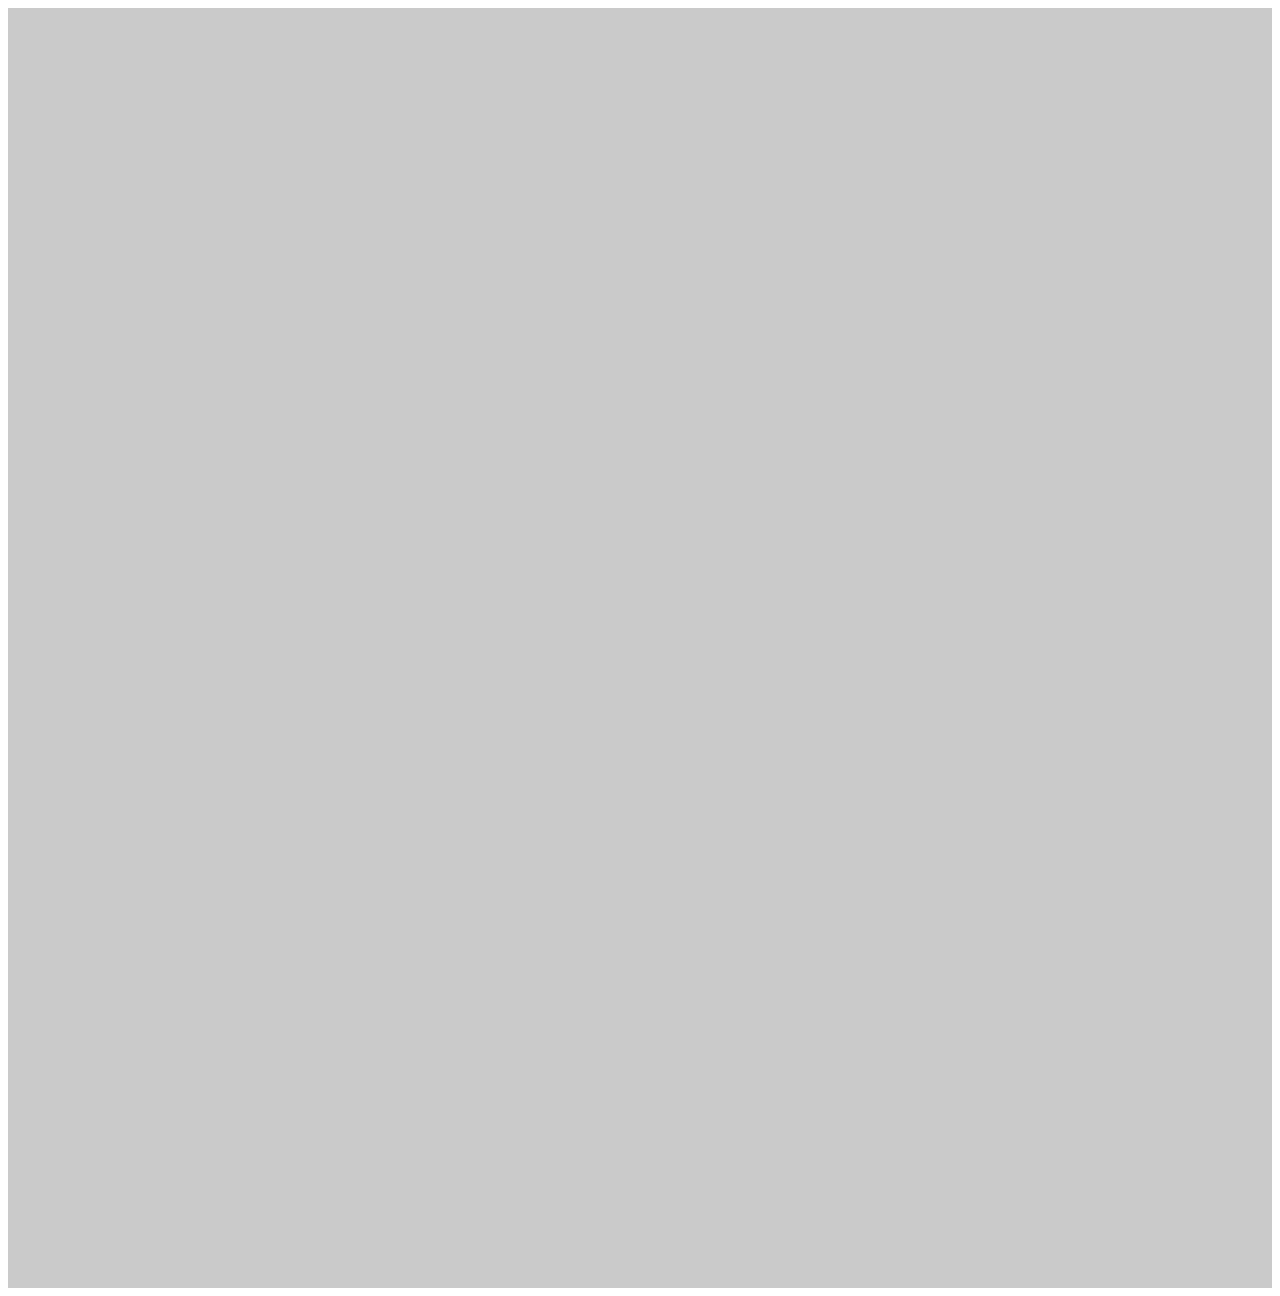
==== index.html @ 31ea5f26 "pluh" ====
<!DOCTYPE html>
<html lang="en">

<head>
    <meta charset="utf-8" />
    <meta name="viewport" content="width=device-width, initial-scale=1" />
    <title>Brackify</title>
    <link rel="preconnect" href="https://fonts.googleapis.com" />
    <link rel="preconnect" href="https://fonts.gstatic.com" crossorigin />
    <link href="https://cdn.jsdelivr.net/npm/bootstrap@5.3.2/dist/css/bootstrap.min.css" rel="stylesheet"
        integrity="sha384-T3c6CoIi6uLrA9TneNEoa7RxnatzjcDSCmG1MXxSR1GAsXEV/Dwwykc2MPK8M2HN" crossorigin="anonymous" />
    <link rel="stylesheet" href="style.css" />
    <link
        href="https://fonts.googleapis.com/css2?family=Edu+TAS+Beginner:wght@500&family=Metal+Mania&family=Nunito&display=swap"
        rel="stylesheet" />
    <link rel="preconnect" href="https://fonts.googleapis.com" />
    <link rel="preconnect" href="https://fonts.gstatic.com" crossorigin />
    <link
        href="https://fonts.googleapis.com/css2?family=Edu+TAS+Beginner:wght@500&family=Metal+Mania&family=Nunito&family=Rubik+Doodle+Triangles&display=swap"
        rel="stylesheet" />
    <script src="https://cdn.jsdelivr.net/npm/bootstrap@5.3.2/dist/js/bootstrap.bundle.min.js"
        integrity="sha384-C6RzsynM9kWDrMNeT87bh95OGNyZPhcTNXj1NW7RuBCsyN/o0jlpcV8Qyq46cDfL"
        crossorigin="anonymous"></script>
    <script src="script.js"></script>
    <link href="https://fonts.googleapis.com/css2?family=Rubik:wght@500&display=swap" rel="stylesheet" />
    <link href="https://fonts.cdnfonts.com/css/chomsky" rel="stylesheet" />
</head>
<body>
        <div class="row">
            <div class="col-2 nav">
                <img>
            </div>
        </div>
</body>
<script src="https://cdn.jsdelivr.net/npm/@popperjs/core@2.11.8/dist/umd/popper.min.js"
integrity="sha384-I7E8VVD/ismYTF4hNIPjVp/Zjvgyol6VFvRkX/vR+Vc4jQkC+hVqc2pM8ODewa9r"
crossorigin="anonymous"></script>
<script src="https://cdn.jsdelivr.net/npm/bootstrap@5.3.2/dist/js/bootstrap.min.js"
integrity="sha384-BBtl+eGJRgqQAUMxJ7pMwbEyER4l1g+O15P+16Ep7Q9Q+zqX6gSbd85u4mG4QzX+"
crossorigin="anonymous"></script>
<script src="script.js"></script>

</html>
---- style.css ----
.nav {
    background-color: rgb(202, 202, 202);
    padding-left: 0vw;
    height: 100vw;
}
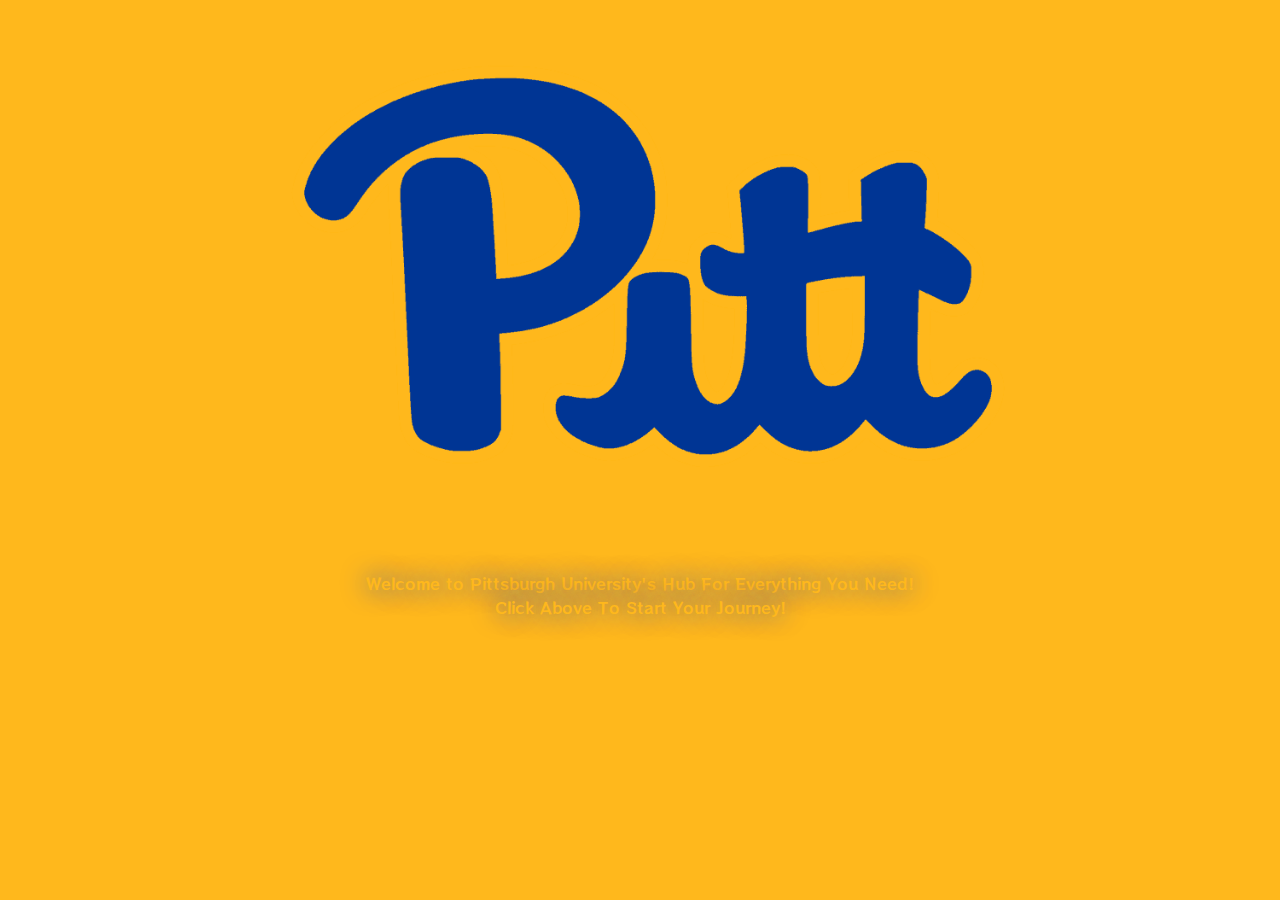
==== commit 1acac48a: "idek anymore" ====
--- a/index.html
+++ b/index.html
@@ -4,7 +4,7 @@
 <head>
     <meta charset="utf-8" />
     <meta name="viewport" content="width=device-width, initial-scale=1" />
-    <title>Brackify</title>
+    <title>Pitt University Information Site</title>
     <link rel="preconnect" href="https://fonts.googleapis.com" />
     <link rel="preconnect" href="https://fonts.gstatic.com" crossorigin />
     <link href="https://cdn.jsdelivr.net/npm/bootstrap@5.3.2/dist/css/bootstrap.min.css" rel="stylesheet"
@@ -24,15 +24,30 @@
     <script src="script.js"></script>
     <link href="https://fonts.googleapis.com/css2?family=Rubik:wght@500&display=swap" rel="stylesheet" />
     <link href="https://fonts.cdnfonts.com/css/chomsky" rel="stylesheet" />
+    <link
+    rel="stylesheet"
+    href="https://cdnjs.cloudflare.com/ajax/libs/animate.css/4.1.1/animate.min.css"/>
+    <link rel="preconnect" href="https://fonts.googleapis.com">
+<link rel="preconnect" href="https://fonts.gstatic.com" crossorigin>
+<link href="https://fonts.googleapis.com/css2?family=RocknRoll+One&display=swap" rel="stylesheet">
+
 </head>
-<body>
-        <div class="row">
-            <div class="col-2 nav">
-                <img>
-            </div>
-        </div>
-</body>
-<script src="https://cdn.jsdelivr.net/npm/@popperjs/core@2.11.8/dist/umd/popper.min.js"
+<body class="bod">
+    <div class="container pluh2">
+        <div class="float-area">
+        <div class="fade-in-image">
+          <a href="home.html"><img class="pitthome floating-img" src="Images/Pitt.png">
+         </a></div>
+         </div>
+    </div>
+    <div>
+
+        <h4 class="slidetext animate__animated animate__fadeInUp animate__delay-5s">Welcome to Pittsburgh University's Hub For Everything You Need!<br>Click Above To Start Your Journey!</h4>
+     </div>
+    
+    
+    
+    <script src="https://cdn.jsdelivr.net/npm/@popperjs/core@2.11.8/dist/umd/popper.min.js"
 integrity="sha384-I7E8VVD/ismYTF4hNIPjVp/Zjvgyol6VFvRkX/vR+Vc4jQkC+hVqc2pM8ODewa9r"
 crossorigin="anonymous"></script>
 <script src="https://cdn.jsdelivr.net/npm/bootstrap@5.3.2/dist/js/bootstrap.min.js"
--- a/style.css
+++ b/style.css
@@ -1,5 +1,84 @@
 .nav {
     background-color: rgb(202, 202, 202);
-    padding-left: 0vw;
     height: 100vw;
+    margin-left: 0vw;
+    width: 25%;
+    box-shadow: .2vw 0vw 2vw 1vw rgb(202, 202, 202);
+    border-right: .3vw solid grey;
+}
+.pluh {
+    margin-left: 0vw;
+}
+.pluh2 {
+    margin-left: 0vw;
+    padding-left:0vw;
+}
+.homeimg {
+    height: 4vw;
+    margin-top: .5vw;
+}
+.homeimg2 {
+    height: 5vw
+}
+
+.homevid {
+    width: 100vw;
+    height: 50vw;
+}
+.pitthome {
+    text-align: center;
+    width: 80vw;
+    margin-left: 10vw;
+}
+
+.carousel-item {
+  margin-top: 2vw;
+  width: rem;
+}
+
+
+
+/* gotten from https://blog.hubspot.com/website/css-fade-in */
+.bod {
+    background: #FFB81C ;
+    animation: fadeBackground 20s infinite; 
+    animation-fill-mode: forwards;
+  }
+  
+  @keyframes fadeBackground {
+    0% { background-color: #FFB81C ; }
+    50% { background-color: #003594 ; }
+    100% { background-color: #FFB81C ; }
+  }
+  .fade-in-image { animation: fadeIn 10s; }
+  @keyframes fadeIn {
+    0% { opacity: 0; }
+    100% { opacity: 1; }
+  }
+  
+
+.floating-img{
+  transform: translateY(-2%);
+  animation: floater 5s infinite;
+}
+
+
+@keyframes floater {
+  0%{transform: translateY(-2%);transition: ease 5s;}
+  50%{transform: translateY(2%);transition: ease 5s;}
+}
+
+.slidetext{
+  text-align: center;
+  text-shadow: 0vw 0vw 2vw  #0047ca;
+  color:#FFB81C ; 
+   font-family: "RocknRoll One", sans-serif;
+  font-weight: 400;
+  font-style: normal;
+  margin-top: vw;
+
+}
+
+.animate__animated.animate__fadeInUp {
+  --animate-duration: 5s;
 }